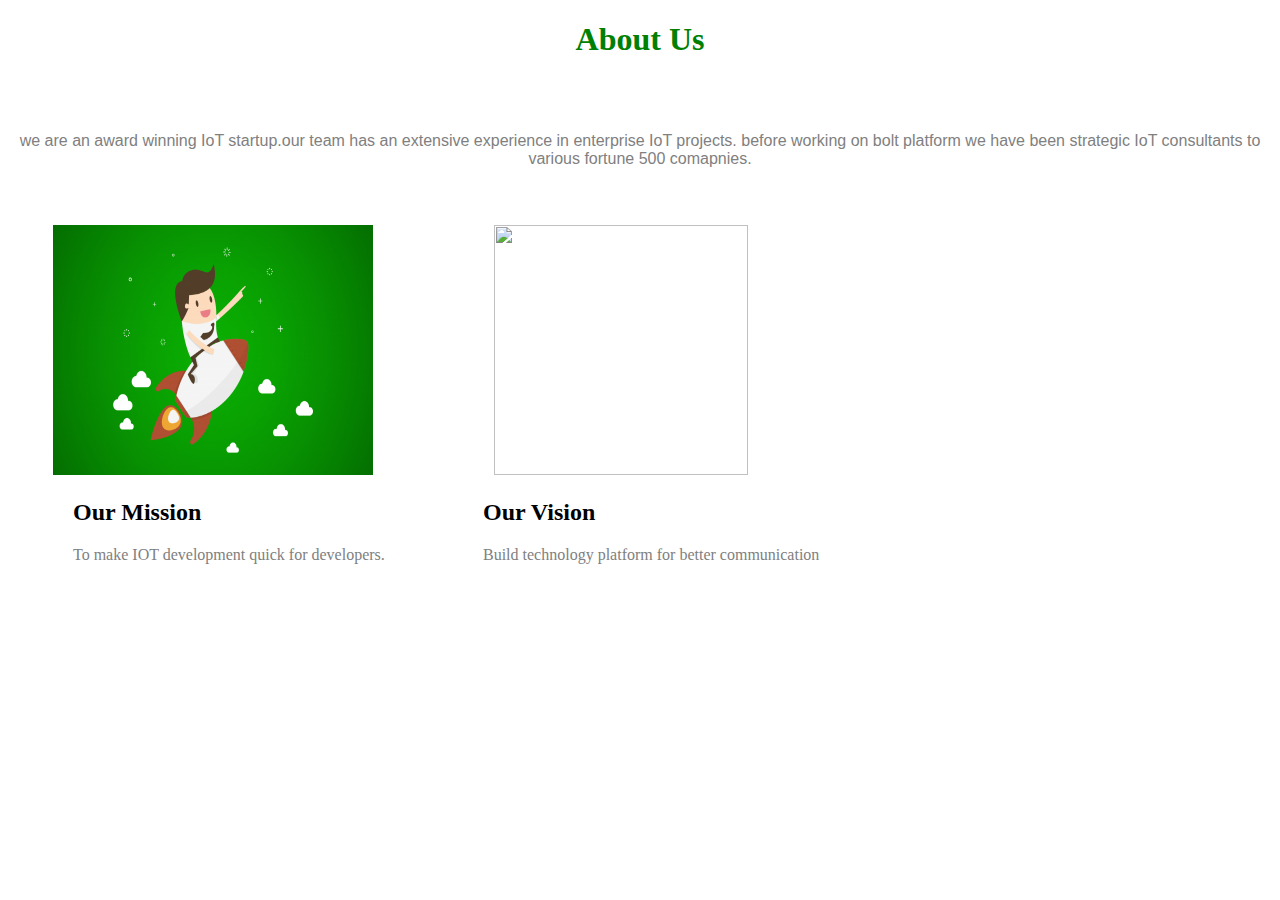
==== about.html @ 4758bb4d "commit" ====
<!DOCTYPE html>
<html>
<head>
	<title>about</title>
	 <link rel="stylesheet" type="text/css" href="home.css">
     <meta  name="viewport" content="width=device-width , initial-scale=1.0">
</head>
<body>
<h1>About Us</h1><br><br>
<div id="about">
	<p>we are an award winning IoT startup.our team has an extensive experience  in enterprise IoT projects. before working on bolt platform we have been strategic IoT consultants to various fortune 500 comapnies.</p></div><br><br>
<center>
	<div class="abtsec">
		<img src="about_us_mission.png">
		<div class="caption">
			<h2>Our Mission</h2>
			<p>To make IOT development quick for developers.</p>
		</div>
 </div>

	<div class="abtsec">
		<img src="about_us_vision.png">
		<div class="caption">
			<h2>Our Vision</h2>
			<p>Build technology platform for better communication</p>
		</div>
	 </div></center>
</body>
</html>
---- home.css ----
nav{
	margin: 0;
	padding: 0;
}
li{margin-right: 150px;
	list-style-type: none;

}
li a{
	display: block;
	color: black;
	padding: 14px 16px;
	text-decoration: none;
	float: right;
}
.logo{
	height: 50px;
	float: left;
	margin-left: 150px;
}

#header{
	padding: 5px 0px;
	
}

.bckimg{
	background-image: url("background-layer.png");
    padding-top: 80px;
    height: 300px;
    color: white;
    margin-top: 40px;
	text-align: center;
	position: relative;
}	

h2 a{
	text-decoration:none;
	color: white;
}
#content{
	padding: 30px 20px;
	margin-top: 50px;

}

h1{
color: green;
text-align: center;
}

#about{
	font-family: sans-serif;
	text-align: center;
}

.abtsec{
	
	padding: 5px;
	float: left;
	

}
.caption {
    color: #000;
    text-align: left;
    margin-left: 60px;
    }

    img{
    	width: 80%;
    	height: 250px;

    }

    p{
    	color: grey;
    }

    .awardsec{
    	width:20%;
    	height: 100px;
    	display:inline-block;
    	text-align: center;
    	margin-left: 40px;
    }

    .awardsec h2{
    	margin-top: 0px;
    	font-size: 15px;
    	font-family: sans-serif;
    	padding-left: 25px;
    }
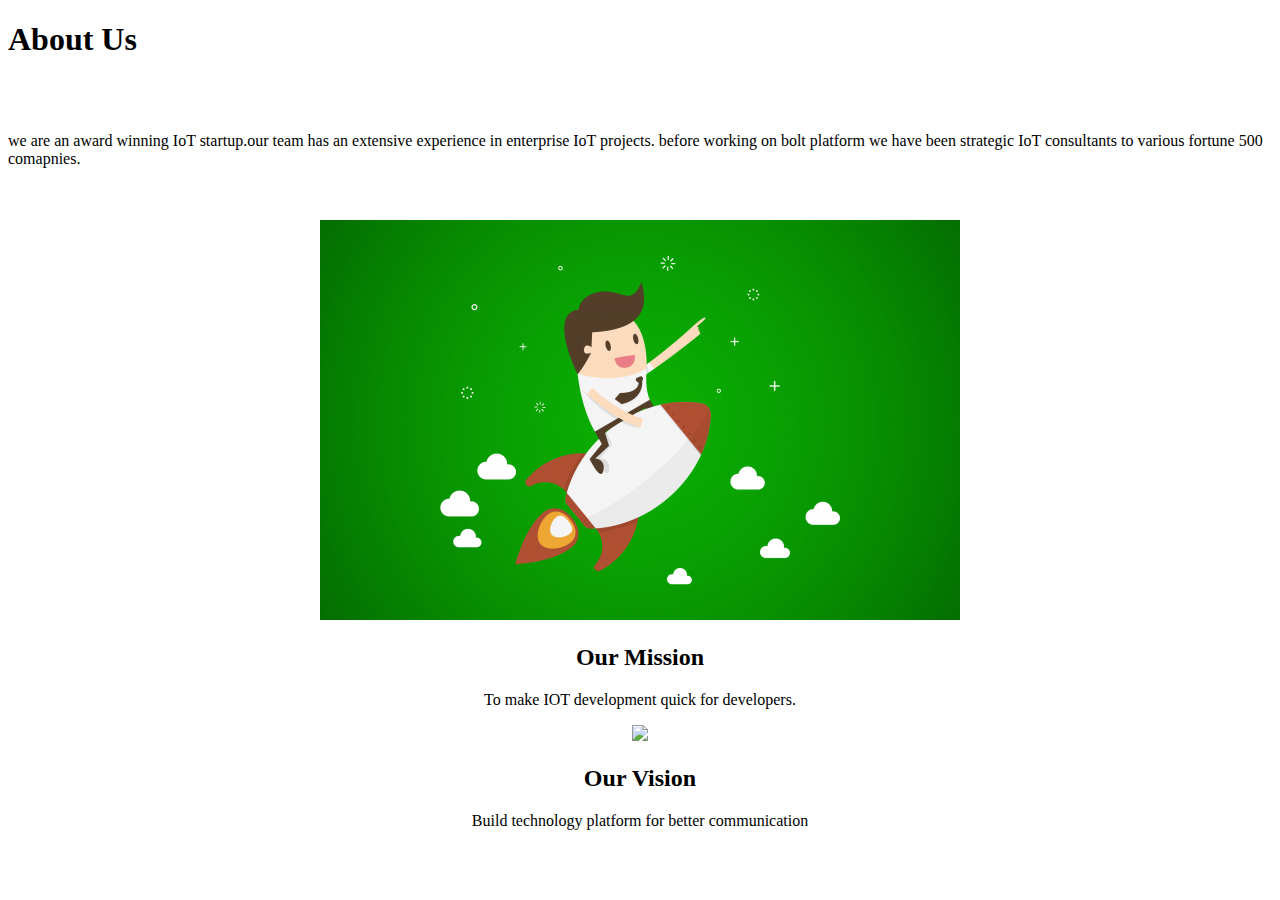
==== commit 532dcc5f: "commit" ====
--- a/about.html
+++ b/about.html
@@ -2,7 +2,7 @@
 <html>
 <head>
 	<title>about</title>
-	 <link rel="stylesheet" type="text/css" href="home.css">
+	 <link rel="stylesheet" type="text/css" href="test.css">
      <meta  name="viewport" content="width=device-width , initial-scale=1.0">
 </head>
 <body>
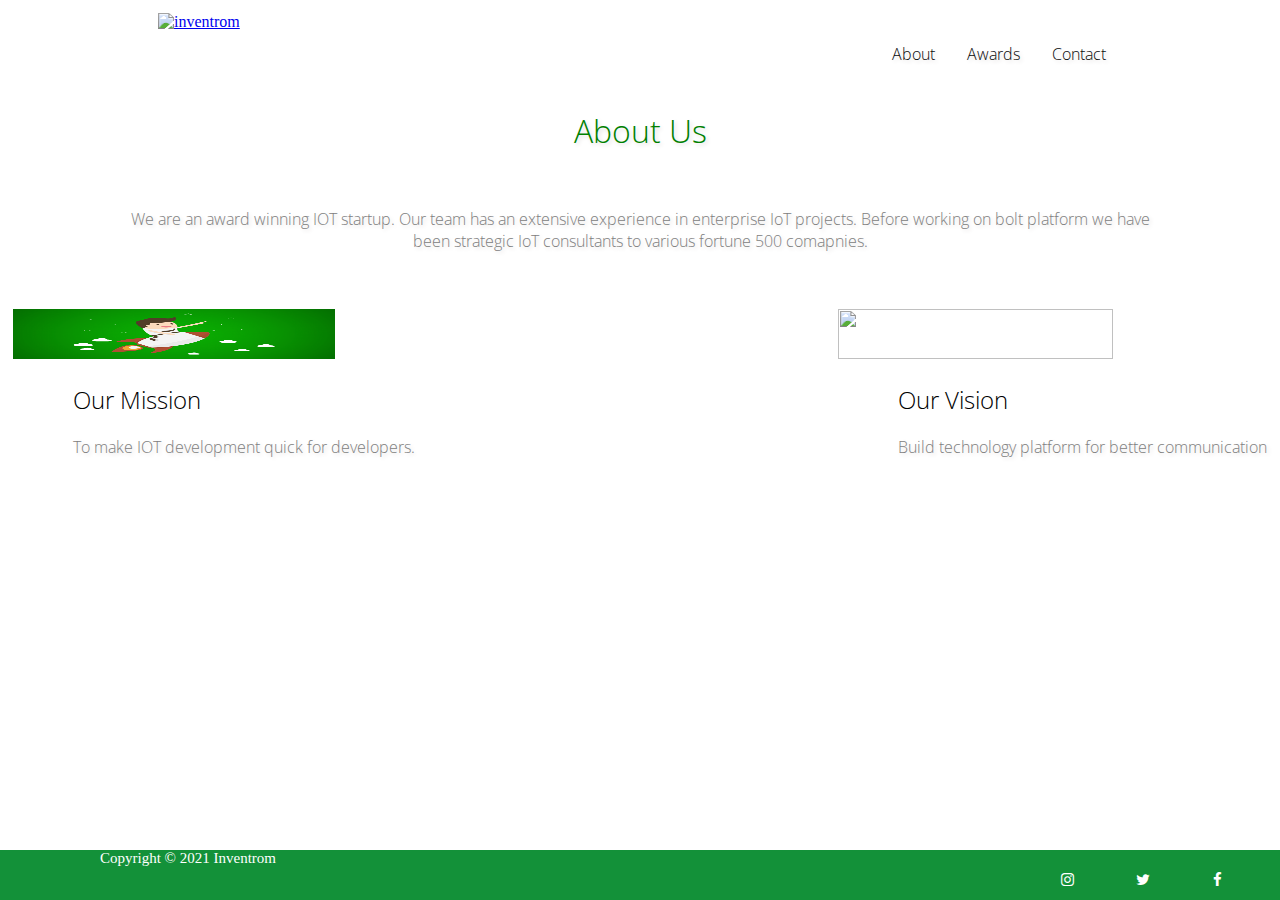
==== commit 0f2a0f26: "Merge pull request #2 from Umang2802/master" ====
--- a/about.html
+++ b/about.html
@@ -1,29 +1,52 @@
 <!DOCTYPE html>
 <html>
 <head>
-	<title>about</title>
+	<title>About</title>
 	 <link rel="stylesheet" type="text/css" href="test.css">
+	 <link rel="stylesheet" href="https://cdnjs.cloudflare.com/ajax/libs/font-awesome/4.7.0/css/font-awesome.min.css">
+	 <link href='http://fonts.googleapis.com/css?family=Open+Sans' rel='stylesheet' type='text/css'>
+	 <meta charset="utf-8">
      <meta  name="viewport" content="width=device-width , initial-scale=1.0">
 </head>
 <body>
-<h1>About Us</h1><br><br>
-<div id="about">
-	<p>we are an award winning IoT startup.our team has an extensive experience  in enterprise IoT projects. before working on bolt platform we have been strategic IoT consultants to various fortune 500 comapnies.</p></div><br><br>
-<center>
-	<div class="abtsec">
-		<img src="about_us_mission.png">
-		<div class="caption">
-			<h2>Our Mission</h2>
+	<div id="header">
+  		<a href="index.html" class="logo"><img src="logo.png" alt="inventrom"></a>
+ 		<nav>
+  			<ul>
+  				<li><a href="contact.html" target="_blank"> Contact </a></li>
+  				<li><a href="award.html" target="_blank"> Awards </a></li>
+  				<li><a href="about.html" target="_blank"> About </a></li>
+			</ul>
+		</nav>
+	</div>
+	<br><br><br>
+	<h1>About Us</h1><br>
+	<p>We are an award winning IOT startup. Our team has an extensive experience  in enterprise IoT projects. Before working on bolt platform we have<br> been strategic IoT consultants to various fortune 500 comapnies.</p></div><br><br>
+	
+	<div id="about">
+		<div class="abtsec1">
+			<img src="about_us_mission.png">
+			<div class="caption">
+			<h2 style="text-shadow: initial;color: black;">Our Mission</h2>
 			<p>To make IOT development quick for developers.</p>
+			</div>
+ 		</div>
+
+		<div class="abtsec2">
+			<img src="about_us_vision.png">
+			<div class="caption">
+			<h2 style="text-shadow: initial;color: black;">Our Vision</h2>
+			<p>Build technology platform for better communication</p>
+			</div>
+	 	</div><br><br>
+
+	<footer>
+		<p1>Copyright &copy 2021 Inventrom</p1>
+		<div class="icons">
+			<span class="fa fa-facebook"></span>
+			<span class="fa fa-twitter"></span>
+			<span class="fa fa-instagram"></span>
 		</div>
- </div>
-
-	<div class="abtsec">
-		<img src="about_us_vision.png">
-		<div class="caption">
-			<h2>Our Vision</h2>
-			<p>Build technology platform for better communication</p>
-		</div>
-	 </div></center>
+	</footer>
 </body>
 </html>--- a/test.css
+++ b/test.css
@@ -0,0 +1,172 @@
+
+nav{
+	margin: 0;
+	padding: 0;
+
+}
+
+li{margin-right: 150px;
+	list-style-type: none;
+
+}
+
+li a{
+	display: block;
+	color:#0a0a0a;
+	padding: 14px 16px;
+	text-decoration: none;
+	float: right;
+	font-family: 'Open Sans', sans-serif;
+	font-weight:100;
+	text-shadow: 2px 2px 4px #dfdcdc;
+}
+
+.logo{
+	height:50px;
+	float: left;
+	margin-left: 150px;
+}
+
+#header{
+	padding: 5px 0px;
+}
+
+.bckimg{
+	background-image: url("background-layer.png");
+    padding-top: 80px;
+    height: 410px;
+	background-size: 100% 100%;
+    color: white;
+    margin-top: 70px;
+	text-align: center;
+	position: relative;
+}	
+
+h2,h3 a{
+	text-decoration:none;
+	color: white;
+}
+
+h2,h3{
+	text-decoration:none;
+	font-family: 'Open Sans', sans-serif;
+	font-weight:100;
+	text-shadow: 2px 2px 4px #535252;
+  }
+
+p,h1{
+	font-family: 'Open Sans', sans-serif;
+	font-weight:100;
+	text-shadow: 2px 2px 4px #dfdcdc;
+	text-align: center;
+}
+
+#content{
+	padding: 30px 20px;
+	margin-top: 60px;
+}
+
+h1{
+color: green;
+text-align: center;
+}
+
+.abtsec1{
+	padding: 5px;
+	float: left;
+}
+
+.abtsec2{
+	padding: 5px;
+	float: right;
+}
+
+.caption {
+    color: #000;
+    text-align: left;
+    margin-left: 60px;
+    }
+
+    img{
+    	width: 80%;
+    	height: 50px;
+
+    }
+
+    p{
+    	color: grey;
+    }
+
+    .awardsec{
+    	width:20%;
+    	height: 100px;
+    	display:inline-block;
+    	text-align: center;
+    	margin-left: 40px;
+    }
+
+    .awardsec h2{
+    	margin-top: 0px;
+    	font-size: 15px;
+    	font-family: sans-serif;
+    	padding-left: 25px;
+    }
+
+.abtsec img{
+    height: 250px;
+
+}
+.awardsec img{
+    height: 150px;
+}
+
+.details{
+    float: right;
+    width: 300px;
+    margin-right: 100px;
+    font-family: sans-serif;
+    font-size: 15px;
+}
+
+i{
+    font-size: 15px;
+    font-family: sans-serif;
+    color: grey;
+}
+
+p1{
+    color: white;
+    margin-left: 100px;
+}
+
+footer{
+  	left: 0;
+  	bottom: 0;
+  	width: 100%;
+	font-size: 15px;
+	color: white;
+	height: 50px;
+	background-color: #139139;
+	text-decoration-color:#000000;
+	margin-top: 100px;
+	position: fixed;
+}
+    
+span{
+    float: right;
+    margin-right: 50px;
+}
+
+.fa {
+	padding: 5px;
+	font-size: 30px;
+	width: 15px;
+	text-align: center;
+	text-decoration: none;
+	border-radius: 50%;
+  }
+  
+  .fa:hover {
+	  opacity: 0.7;
+  }
+  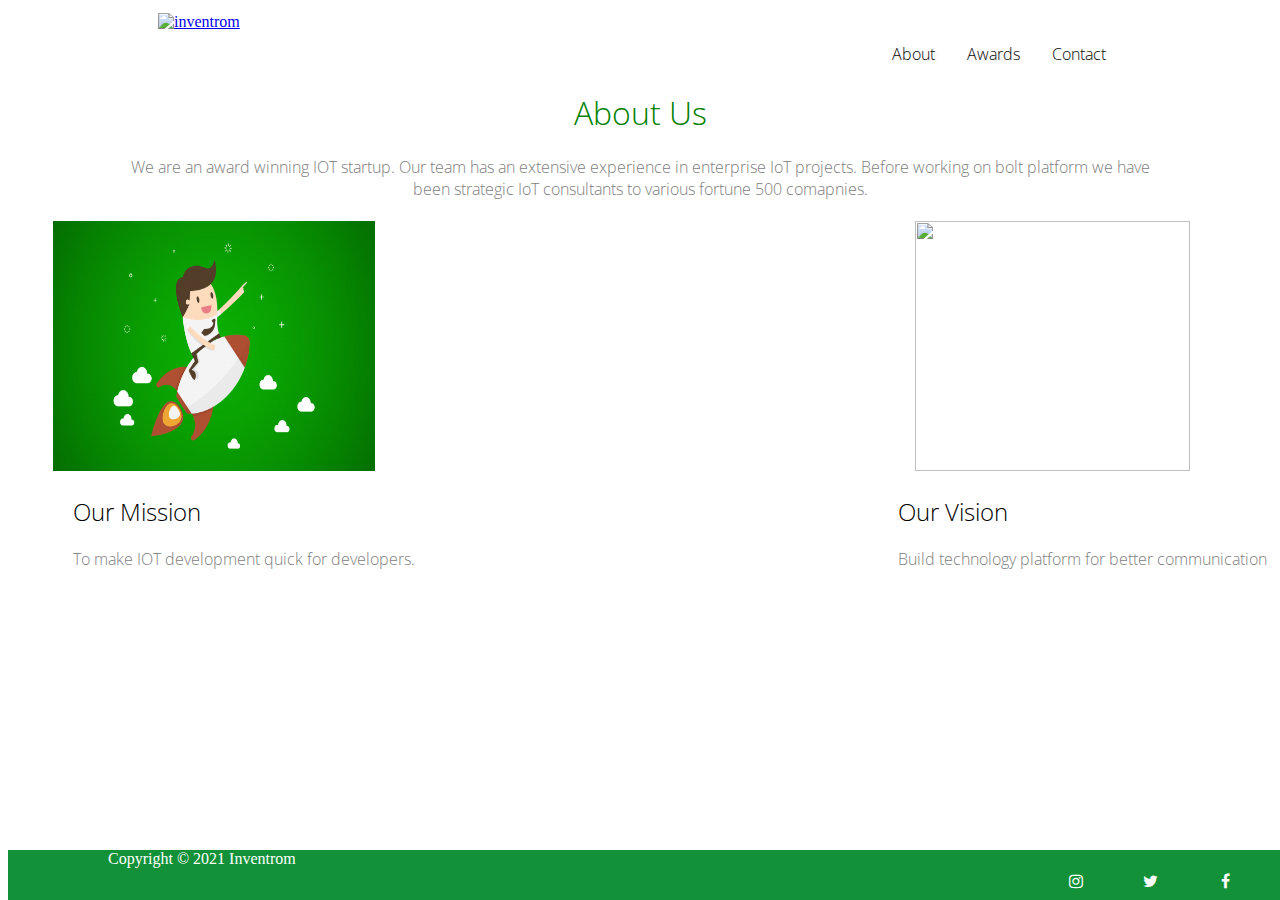
==== commit af3b3f59: "Update about.html" ====
--- a/about.html
+++ b/about.html
@@ -2,6 +2,8 @@
 <html>
 <head>
 	<title>About</title>
+	<meta charset="UTF-8">
+    <meta name="viewport" content="width=device-width, initial-scale=1.0"> 
 	 <link rel="stylesheet" type="text/css" href="test.css">
 	 <link rel="stylesheet" href="https://cdnjs.cloudflare.com/ajax/libs/font-awesome/4.7.0/css/font-awesome.min.css">
 	 <link href='http://fonts.googleapis.com/css?family=Open+Sans' rel='stylesheet' type='text/css'>
@@ -19,9 +21,10 @@
 			</ul>
 		</nav>
 	</div>
-	<br><br><br>
-	<h1>About Us</h1><br>
-	<p>We are an award winning IOT startup. Our team has an extensive experience  in enterprise IoT projects. Before working on bolt platform we have<br> been strategic IoT consultants to various fortune 500 comapnies.</p></div><br><br>
+	<br><br>
+	<h1>About Us</h1>
+	<center>
+	<p>We are an award winning IOT startup. Our team has an extensive experience  in enterprise IoT projects. Before working on bolt platform we have<br> been strategic IoT consultants to various fortune 500 comapnies.</p></div>
 	
 	<div id="about">
 		<div class="abtsec1">
@@ -38,15 +41,17 @@
 			<h2 style="text-shadow: initial;color: black;">Our Vision</h2>
 			<p>Build technology platform for better communication</p>
 			</div>
-	 	</div><br><br>
-
-	<footer>
+	 	</div></div></center><br><br>
+<footer>
 		<p1>Copyright &copy 2021 Inventrom</p1>
 		<div class="icons">
-			<span class="fa fa-facebook"></span>
-			<span class="fa fa-twitter"></span>
-			<span class="fa fa-instagram"></span>
+			<a href="https://www.facebook.com/boltiot/" target="_blank">
+			<span class="fa fa-facebook" style="color: white;"></span></a>
+			<a href="https://www.instagram.com/boltiot/" target="_blank">
+			<span class="fa fa-twitter" style="color: white;"></span></a>
+			<a href="https://twitter.com/boltiot/" target="_blank">
+			<span class="fa fa-instagram" style="color: white;"></span></a>
 		</div>
 	</footer>
 </body>
-</html>+</html>
--- a/test.css
+++ b/test.css
@@ -1,3 +1,5 @@
+body{margin-bottom: 50px;}
+
 
 nav{
 	margin: 0;
@@ -34,7 +36,7 @@
 .bckimg{
 	background-image: url("background-layer.png");
     padding-top: 80px;
-    height: 410px;
+    height: 350px;
 	background-size: 100% 100%;
     color: white;
     margin-top: 70px;
@@ -51,14 +53,13 @@
 	text-decoration:none;
 	font-family: 'Open Sans', sans-serif;
 	font-weight:100;
-	text-shadow: 2px 2px 4px #535252;
+	color: grey;
   }
 
 p,h1{
 	font-family: 'Open Sans', sans-serif;
 	font-weight:100;
-	text-shadow: 2px 2px 4px #dfdcdc;
-	text-align: center;
+	color: grey;
 }
 
 #content{
@@ -112,7 +113,12 @@
     	padding-left: 25px;
     }
 
-.abtsec img{
+.abtsec1 img{
+    height: 250px;
+
+}
+
+.abtsec2 img{
     height: 250px;
 
 }
@@ -122,10 +128,12 @@
 
 .details{
     float: right;
-    width: 300px;
+    width: 350px;
     margin-right: 100px;
     font-family: sans-serif;
     font-size: 15px;
+    display: inline-block;
+    color:grey;
 }
 
 i{
@@ -139,21 +147,21 @@
     margin-left: 100px;
 }
 
-footer{
-  	left: 0;
-  	bottom: 0;
-  	width: 100%;
-	font-size: 15px;
-	color: white;
-	height: 50px;
-	background-color: #139139;
-	text-decoration-color:#000000;
-	margin-top: 100px;
-	position: fixed;
+
+footer{ 
+    height: 50px;
+    background-color: #139139;
+    width: 100%;	
+    position: fixed;
+    bottom: 0px;
+    margin-top: 200px;
 }
     
+    .contacthead{
+  font-size: 25px;
+}
 span{
-    float: right;
+   float: right;
     margin-right: 50px;
 }
 
@@ -169,4 +177,21 @@
   .fa:hover {
 	  opacity: 0.7;
   }
-  +
+.form{
+    float: left;
+    margin-left: 100px;
+    margin-bottom: 100px;
+}
+@media (min-width: 320px) and (max-width: 480px)
+{
+
+  .link{
+    background-color: #139139;
+    padding: 5px;
+    width: 100%;
+  }
+  .link a{
+    margin:5.2%;
+    color: whitesmoke;
+  }